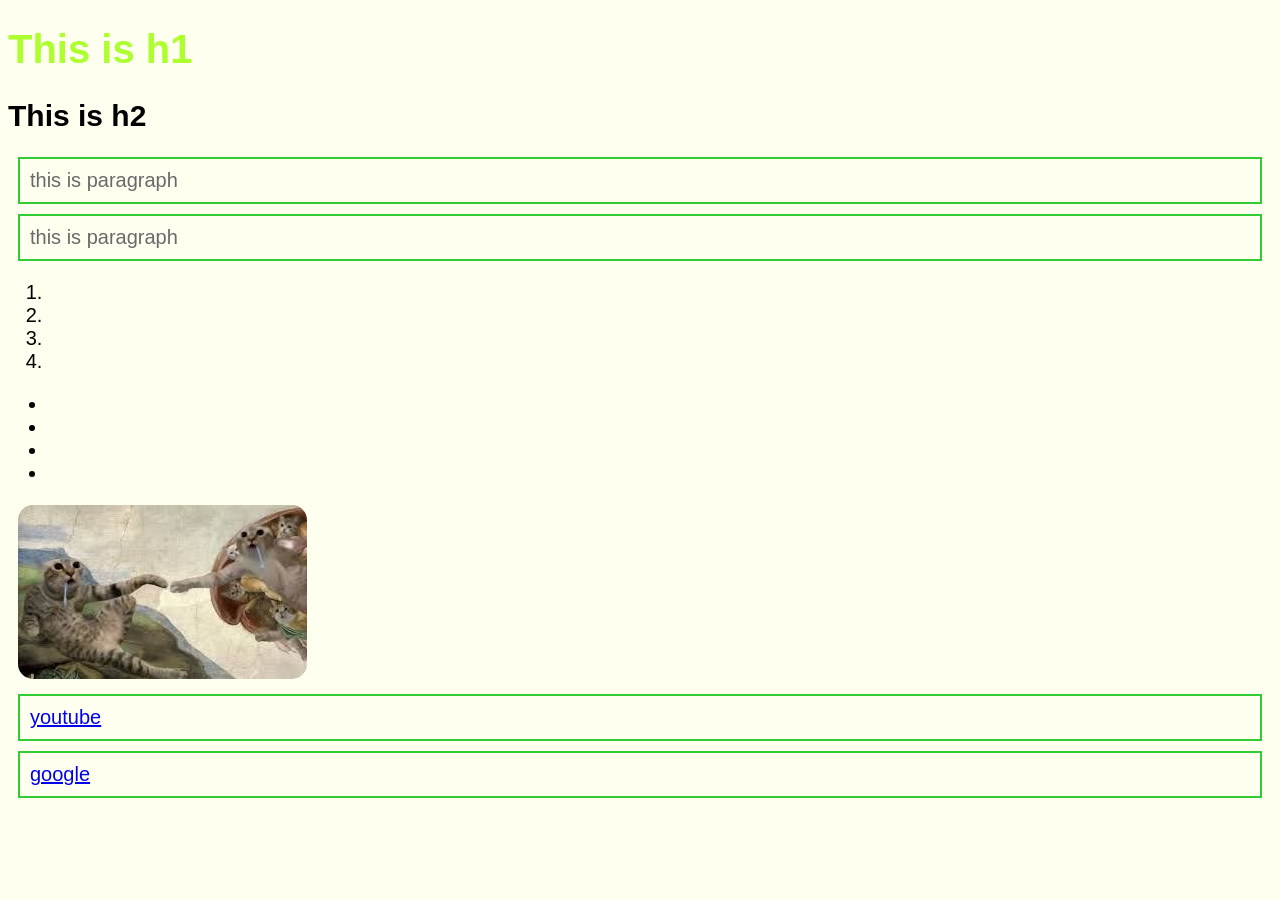
==== index.html @ d89c707c "first commit" ====
<!DOCTYPE html>
<html lang="en">

<head>
    <meta charset="UTF-8">
    <meta name="viewport" content="width=device-width, initial-scale=1">
    <title></title>
    <link href="css/styles.css" rel="stylesheet">
</head>

<body>
    <h1 id="header1">This is h1</h1>
    <h2>This is h2</h2>
    <p>this is paragraph</p>
    <p>this is paragraph</p>
    <ol>
        <li></li>
        <li></li>
        <li></li>
        <li></li>
    </ol>
    <ul>
        <li></li>
        <li></li>
        <li></li>
        <li></li>
    </ul>

    <img src="cats.jpg" alt="cats touching tips of fingers">

    <p><a class="special" href="https://youtube.com">youtube</a></p>
    <p><a href="https://google.com">google</a></p>
</body>

</html>
---- css/styles.css ----
body {
    background: ivory;
    font-family: 'Franklin Gothic Medium', 'Arial Narrow', Arial, sans-serif;
    font-size: 20px;
}

p {
    color: dimgray;
    margin: 10px;
    padding: 10px;
    border: 2px solid limegreen;
}

img {
    border-radius: 15px;
    max-width: 500px;
}

img {
    margin-left: 10px;
}

a:hover {
    color: limegreen;
}

.special:hover {
    color: red;
}

#header1 {
    color: greenyellow;
}
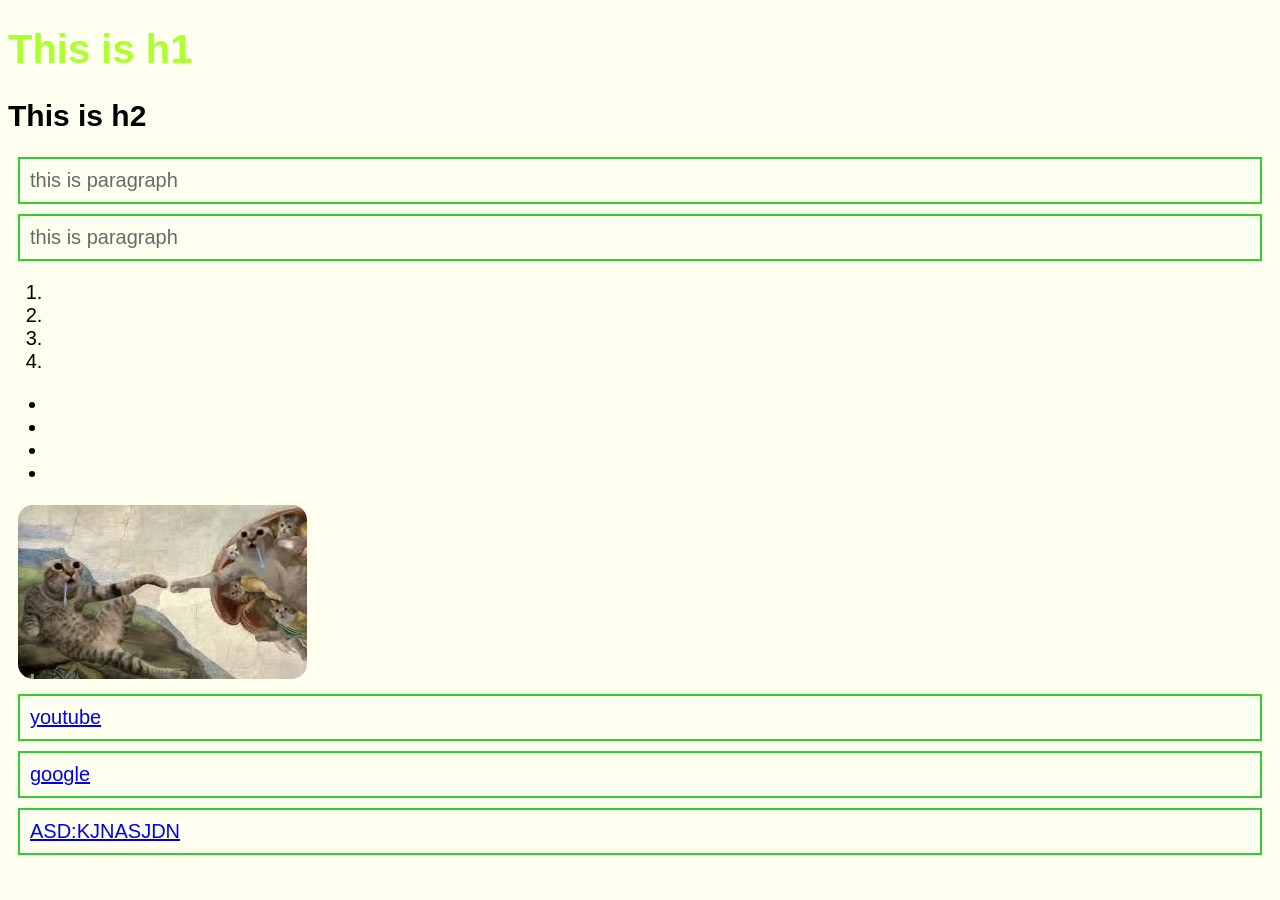
==== commit be059026: "task 3, 4" ====
--- a/index.html
+++ b/index.html
@@ -30,6 +30,7 @@
 
     <p><a class="special" href="https://youtube.com">youtube</a></p>
     <p><a href="https://google.com">google</a></p>
+    <p><a href="exercise1/index.html">ASD:KJNASJDN</a></p>
 </body>
 
 </html>
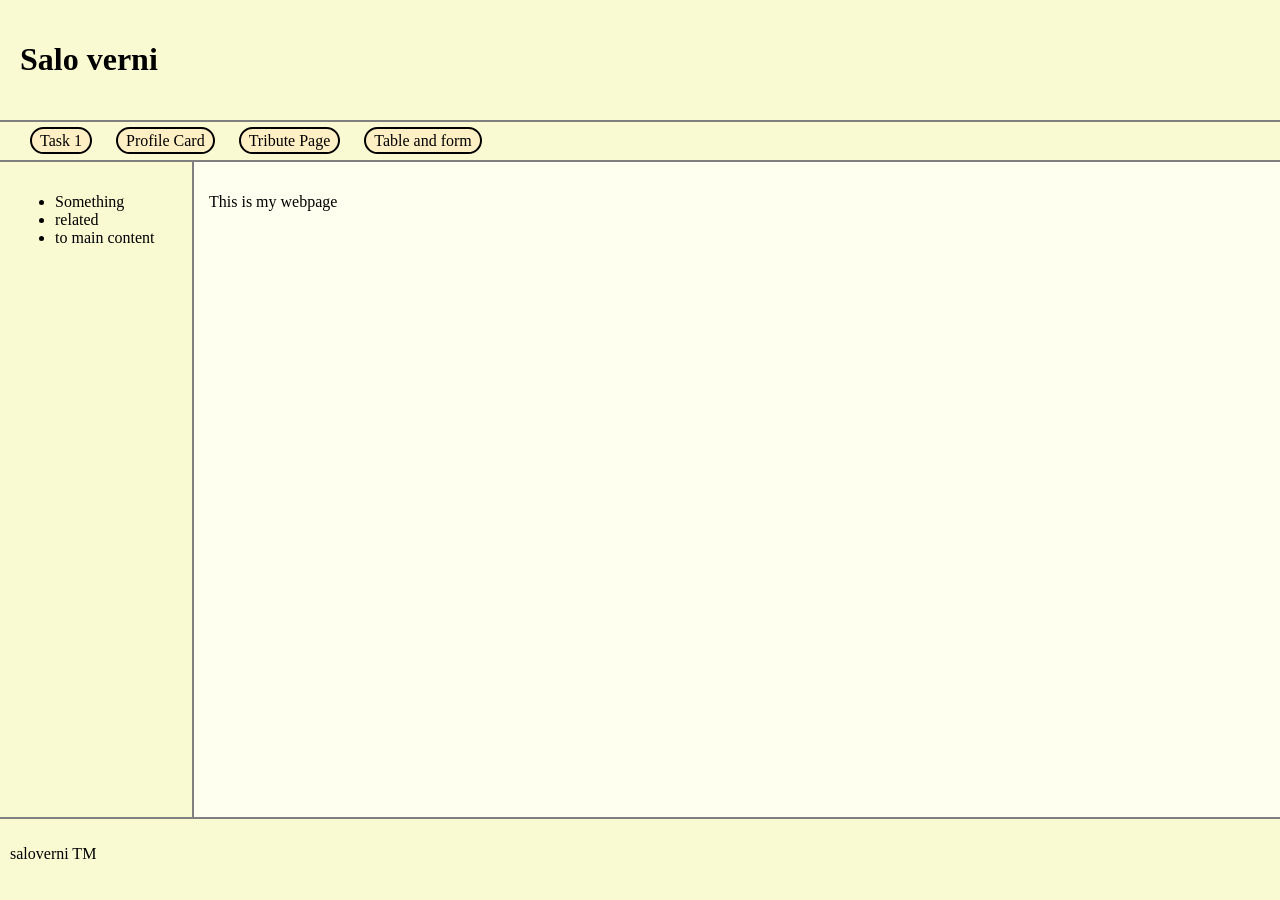
==== commit 0546860c: "renaming few files" ====
--- a/index.html
+++ b/index.html
@@ -4,33 +4,38 @@
 <head>
     <meta charset="UTF-8">
     <meta name="viewport" content="width=device-width, initial-scale=1">
-    <title></title>
-    <link href="css/styles.css" rel="stylesheet">
+    <title>layout</title>
+    <link href="css/layout.css" rel="stylesheet">
 </head>
 
 <body>
-    <h1 id="header1">This is h1</h1>
-    <h2>This is h2</h2>
-    <p>this is paragraph</p>
-    <p>this is paragraph</p>
-    <ol>
-        <li></li>
-        <li></li>
-        <li></li>
-        <li></li>
-    </ol>
-    <ul>
-        <li></li>
-        <li></li>
-        <li></li>
-        <li></li>
-    </ul>
+    <header>
+        <h1>Salo verni</h1>
+    </header>
 
-    <img src="cats.jpg" alt="cats touching tips of fingers">
+    <nav>
+        <span><a href="task1.html">Task 1</a></span>
+        <span><a href="profileCard.html">Profile Card</a></span>
+        <span><a href="exercise1/index.html">Tribute Page</a></span>
+        <span><a href="table.html">Table and form</a></span>
+    </nav>
 
-    <p><a class="special" href="https://youtube.com">youtube</a></p>
-    <p><a href="https://google.com">google</a></p>
-    <p><a href="exercise1/index.html">ASD:KJNASJDN</a></p>
+    <div class="wrapper">
+        <aside>
+            <ul>
+                <li>Something</li>
+                <li>related</li>
+                <li>to main content</li>
+            </ul>
+        </aside>
+        <main>
+            <p>This is my webpage</p>
+        </main>
+    </div>
+
+    <footer>
+        <p>saloverni TM</p>
+    </footer>
 </body>
 
 </html>
--- a/css/layout.css
+++ b/css/layout.css
@@ -0,0 +1,73 @@
+* {
+    box-sizing: border-box;
+}
+
+body {
+    margin: 0px;
+    padding: 0;
+    background-color: #fafad2;
+}
+
+header {
+    background-color: #fafad2;
+    border-bottom: 2px solid gray;
+    color: black;
+    padding: 20px;
+}
+
+nav {
+    background-color: #fafad2;
+    color: black;
+    padding: 10px;
+    border-bottom: 2px solid gray;
+}
+
+nav span {
+    padding-left: 20px;
+}
+
+nav a {
+    text-decoration: none;
+    padding: 3px 8px;
+    border: 2px solid black;
+    border-radius: 30px;
+    color: black;
+    background-color: #ffefc4;
+    transition: all 0.2s ease;
+}
+
+nav a:hover {
+    color: silver;
+}
+
+
+aside {
+    float: left;
+    background-color: #fafad2;
+    width: 15%;
+    padding: 15px;
+}
+
+main {
+    float: right;
+    background-color: ivory;
+    width: 85%;
+    padding: 15px;
+    border-left: 2px solid gray;
+}
+
+main,
+aside {
+    min-height: calc(100vh - 129.633px - 41.4667px - 73.4666px);
+
+}
+
+.wrapper {
+    overflow: hidden;
+}
+
+footer {
+    background-color: lightgoldenrodyellow;
+    border-top: 2px solid gray;
+    padding: 10px;
+}
